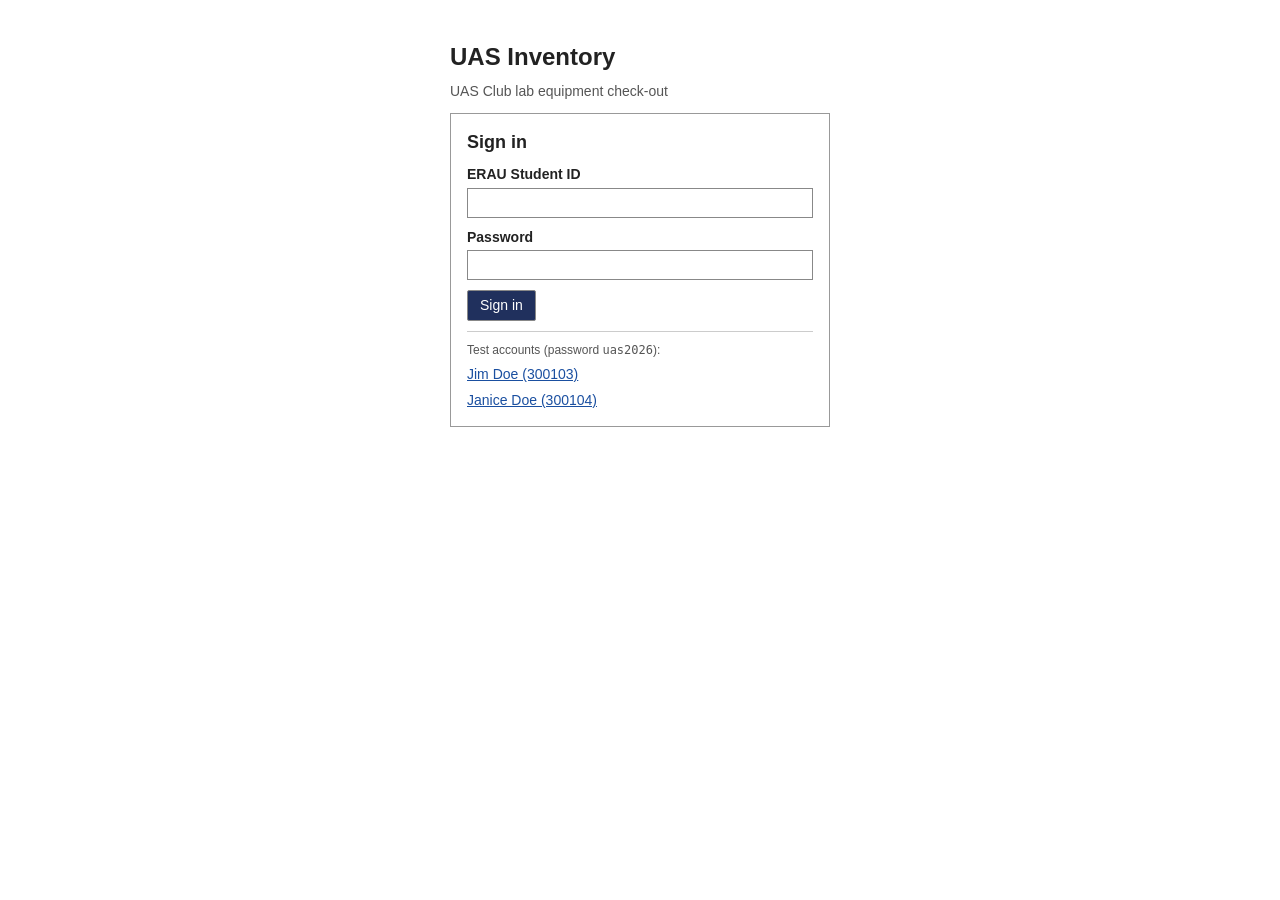
==== docs/uas-inventory-prototype.html @ 4c10aee8 "Created Skeleton Code Base" ====
<!doctype html>
<html lang="en">

<head>
    <meta charset="utf-8">
    <meta name="viewport" content="width=device-width,initial-scale=1">
    <title>UAS Inventory</title>
    <style>
        /* Styling */
        * {
            box-sizing: border-box;
        }

        body {
            margin: 0;
            background: #fff;
            color: #222;
            font-family: Arial, Helvetica, sans-serif;
            font-size: 14px;
            line-height: 1.4;
        }

        .wrap {
            max-width: 1000px;
            margin: 0 auto;
            padding: 0 12px;
        }

        h1 {
            font-size: 24px;
            margin: 16px 0 8px;
        }

        h2 {
            font-size: 18px;
            margin: 0;
        }

        h3 {
            font-size: 16px;
            margin: 0;
        }

        p {
            margin: 0;
        }

        button {
            font: inherit;
        }

        code,
        .mono {
            font-family: monospace;
            font-size: 12px;
        }

        .muted {
            color: #555;
        }

        .small {
            font-size: 12px;
        }

        .lede {
            color: #444;
            margin-bottom: 10px;
        }

        .btn {
            border: 1px solid #888;
            background: #e8e8e8;
            color: #222;
            padding: 5px 12px;
            cursor: pointer;
            border-radius: 2px;
        }

        .btn:hover {
            background: #d8d8d8;
        }

        .btn-primary {
            background: #20305d;
            color: #fff;
        }

        .btn-primary:hover {
            background: #07133d;
        }

        .btn-warn {
            background: #e0a020;
            border-color: #b07a10;
            color: #000;
        }

        .btn-warn:hover {
            background: #c88e18;
        }

        .btn-sm {
            padding: 2px 8px;
            font-size: 12px;
        }

        .btn[disabled] {
            opacity: 0.5;
            cursor: not-allowed;
        }

        .lbl {
            display: block;
            font-weight: bold;
            margin-bottom: 3px;
        }

        input[type=text],
        input[type=search],
        input[type=password],
        select {
            font: inherit;
            padding: 4px 6px;
            border: 1px solid #888;
            width: 100%;
        }

        input[aria-invalid="true"] {
            border-color: #c00;
        }

        .err {
            color: #c00;
            margin-top: 4px;
        }

        .err:empty {
            display: none;
        }

        .check {
            display: flex;
            gap: 8px;
            align-items: flex-start;
            cursor: pointer;
        }

        /* Header */
        .top {
            display: flex;
            flex-wrap: wrap;
            align-items: center;
            gap: 8px 16px;
            border-bottom: 2px solid #444;
            padding: 10px 0;
            margin-bottom: 6px;
        }

        .brand {
            font-weight: bold;
            font-size: 16px;
        }

        .tabs {
            display: flex;
            gap: 4px;
            flex: 1;
        }

        .tab {
            border: 1px solid #888;
            background: #f2f2f2;
            padding: 4px 10px;
            cursor: pointer;
        }

        .tab[aria-current="page"] {
            background: #fff;
            border-bottom-color: #fff;
            font-weight: bold;
        }

        .who {
            display: flex;
            gap: 10px;
            align-items: center;
        }

        /* Inventory */
        .stats {
            margin: 4px 0 12px;
            color: #444;
        }

        .toolbar {
            display: flex;
            flex-wrap: wrap;
            gap: 10px;
            align-items: flex-end;
            margin-bottom: 12px;
        }

        .fld {
            min-width: 0;
        }

        .toolbar .fld {
            flex: 0 1 200px;
        }

        .toolbar .grow {
            flex: 1 1 240px;
        }

        .badge {
            display: inline-block;
            font-size: 12px;
            padding: 0 4px;
            border: 1px solid #999;
        }

        .b-haz {
            background: #ffe08a;
            border-color: #b07a10;
            font-weight: bold;
        }

        .b-std {
            color: #555;
        }

        .b-crit {
            background: #fbd0d0;
            border-color: #c00;
        }

        .tablewrap {
            overflow-x: auto;
        }

        .tbl {
            width: 100%;
            border-collapse: collapse;
        }

        .tbl th,
        .tbl td {
            border: 1px solid #bbb;
            padding: 5px 8px;
            text-align: left;
            vertical-align: top;
        }

        .tbl th {
            background: #eee;
        }

        .tbl .num {
            text-align: right;
        }

        .link {
            border: 0;
            background: none;
            padding: 0;
            color: #1a4fa0;
            text-decoration: underline;
            cursor: pointer;
            text-align: left;
        }

        .empty {
            border: 1px solid #bbb;
            padding: 14px;
        }

        /* My items */
        .held-list {
            display: grid;
            gap: 8px;
            margin-top: 10px;
        }

        .held {
            border: 1px solid #bbb;
            padding: 10px;
            display: flex;
            flex-wrap: wrap;
            gap: 10px;
            justify-content: space-between;
            align-items: flex-end;
        }

        .held .meta {
            color: #555;
            margin-top: 3px;
        }

        .held-form {
            display: flex;
            gap: 6px;
            align-items: flex-end;
        }

        .held-form .fld {
            width: 70px;
        }

        .held .err {
            flex-basis: 100%;
        }

        .panel {
            border: 1px solid #bbb;
            padding: 14px;
        }

        /* Dialogs */
        dialog {
            border: 2px solid #444;
            padding: 0;
            width: min(520px, calc(100vw - 20px));
            max-height: calc(100vh - 20px);
            overflow: auto;
        }

        dialog::backdrop {
            background: rgba(0, 0, 0, 0.4);
        }

        .dlg-hd {
            display: flex;
            justify-content: space-between;
            gap: 10px;
            align-items: flex-start;
            padding: 10px 14px;
            background: #eee;
            border-bottom: 1px solid #bbb;
        }

        .dlg-bd {
            padding: 12px 14px;
            display: grid;
            gap: 10px;
        }

        .xbtn {
            border: 1px solid #888;
            background: #fff;
            cursor: pointer;
            width: 26px;
            height: 26px;
        }

        .facts {
            display: grid;
            grid-template-columns: 1fr 1fr;
            gap: 6px 14px;
            margin: 0;
        }

        .facts dt {
            font-weight: bold;
            font-size: 12px;
        }

        .facts dd {
            margin: 0;
        }

        .actions {
            display: flex;
            gap: 8px;
            justify-content: flex-end;
            flex-wrap: wrap;
        }

        .co-box {
            border-top: 1px solid #ccc;
            padding-top: 10px;
            display: grid;
            gap: 6px;
        }

        .co-row {
            display: flex;
            gap: 8px;
            align-items: flex-end;
        }

        .co-row .fld {
            width: 90px;
        }

        .haz-hd {
            background: #ffe08a;
            border-bottom: 2px solid #b07a10;
        }

        .notes {
            margin: 0;
            padding-left: 20px;
        }

        .ack-box {
            border: 1px solid #b07a10;
            background: #fff6d6;
            padding: 8px;
        }

        .done {
            display: grid;
            gap: 10px;
        }

        /* Login */
        .login {
            max-width: 380px;
            margin: 40px auto;
        }

        .login-card {
            border: 1px solid #999;
            padding: 16px;
            display: grid;
            gap: 10px;
        }

        .form-grid {
            display: grid;
            gap: 10px;
        }

        .login-note {
            border: 1px solid #b07a10;
            background: #fff6d6;
            padding: 6px 8px;
        }

        .demo-accts {
            border-top: 1px solid #ccc;
            padding-top: 10px;
            display: grid;
            gap: 6px;
        }

        /* Toasts */
        #toasts {
            position: fixed;
            inset: auto;
            left: 50%;
            bottom: 16px;
            transform: translateX(-50%);
            margin: 0;
            padding: 0;
            border: 0;
            background: transparent;
            overflow: visible;
            width: min(420px, calc(100vw - 24px));
        }

        #toasts:popover-open {
            display: flex;
            flex-direction: column;
            gap: 6px;
        }

        .toast {
            background: #333;
            color: #fff;
            padding: 8px 12px;
        }

        .toast.err {
            background: #a00;
        }

        @media (max-width: 520px) {
            .facts {
                grid-template-columns: 1fr;
            }
        }
    </style>
</head>

<body>
    <div id="app"></div>
    <dialog id="dlg" aria-labelledby="dlgTitle"></dialog>
    <dialog id="dlg2" aria-labelledby="dlg2Title"></dialog>
    <div id="toasts" popover="manual" role="status" aria-live="polite"></div>

    <script>
        (function() {
            'use strict';

            const $ = (s, r) => (r || document).querySelector(s);

            // Escapes text before it goes into innerHTML, which prevents XSS
            const esc = s => String(s == null ? '' : s).replace(
                /[&<>"']/g,
                c => ({
                    '&': '&amp;',
                    '<': '&lt;',
                    '>': '&gt;',
                    '"': '&quot;',
                    "'": '&#39;'
                } [c])
            );

            // Milliseconds
            const HR = 36e5;
            const DAY = 864e5;

            const dlg = $('#dlg');
            const dlg2 = $('#dlg2');

            const CAT_NOTES = {
                'Batteries': [
                    'Charge and store the pack only in a LiPo bag, and never leave it charging unattended.',
                    'Check the pack for swelling, punctures, or damaged leads before you use it.'
                ],
                'Chemicals': [
                    'Wear safety glasses and nitrile gloves while you handle it.',
                    'Work with ventilation and keep it away from heat, sparks, and open flames.',
                    'Close the container fully and return it to the flammables cabinet.'
                ]
            };

            const DEFAULT_NOTES = [
                'Wear safety glasses and gloves while you handle it.',
                'Follow the club lab safety policy for this item.',
                'Return it to its storage location when you are done.'
            ];

            /* Data */
            function seed() {
                const now = Date.now();

                const members = [{
                        id: '300103',
                        name: 'Jim Doe',
                        pw: 'uas2026'
                    },
                    {
                        id: '300104',
                        name: 'Janice Doe',
                        pw: 'uas2026'
                    }
                ];

                // Columns: name, category, description, location, total, hazard
                const raw = [
                    ['LiPo Battery 4S 5000 mAh', 'Batteries',
                        '14.8 V pack for 450 mm quadcopters.',
                        'Battery Locker A', 12, true
                    ],
                    ['LiPo Battery 6S 10000 mAh', 'Batteries',
                        '22.2 V long-endurance pack for the survey hex.',
                        'Battery Locker A', 4, true
                    ],
                    ['Isopropyl Alcohol 99%, 1 L', 'Chemicals',
                        'Cleans flux and preps surfaces before bonding.',
                        'Flammables Cabinet', 6, true
                    ],
                    ['Two-Part Epoxy Kit', 'Chemicals',
                        'Structural bonding for carbon fiber frames.',
                        'Flammables Cabinet', 5, true
                    ],
                    ['Soldering Iron Station', 'Tools',
                        'Temperature-controlled station with stand.',
                        'Workbench 2', 4, false
                    ],
                    ['Digital Multimeter', 'Tools',
                        'Continuity, voltage, and current checks.',
                        'Workbench 2', 5, false
                    ],
                    ['Carbon Fiber Propeller, 10 in', 'Drone Parts',
                        'CW/CCW pairs sold as single props.',
                        'Parts Shelf 3', 40, false
                    ],
                    ['450 mm Quadcopter Frame', 'Drone Parts',
                        'Carbon plate frame with arms and hardware.',
                        'Parts Shelf 1', 6, false
                    ],
                    ['Pixhawk Flight Controller', 'Electronics',
                        'Autopilot board with GPS and power module.',
                        'Cabinet B', 5, false
                    ],
                    ['Safety Glasses', 'Safety Gear',
                        'ANSI Z87.1 rated, one size.', 'Entry Rack', 15,
                        false
                    ]
                ];

                const items = raw.map((r, i) =>
                    ({
                        id: i + 1,
                        name: r[0],
                        category: r[1],
                        description: r[2],
                        location: r[3],
                        total: r[4],
                        hazard: r[5]
                    }));

                const holdings = [{
                        memberId: '300103',
                        itemId: 1,
                        qty: 2,
                        since: now - 6 * HR
                    },
                    {
                        memberId: '300103',
                        itemId: 5,
                        qty: 1,
                        since: now - 6 * HR
                    },
                    {
                        memberId: '300104',
                        itemId: 9,
                        qty: 1,
                        since: now - 1 * DAY
                    }
                ];

                return {
                    items,
                    members,
                    holdings,
                    log: [],
                    nextTx: 1
                };
            }

            // S holds the inventory data, sess the signed-in member, and ui the current view state
            const S = seed();
            let sess = null;
            const ui = {
                view: 'inventory',
                inv: {
                    q: '',
                    cat: ''
                },
                loginNote: '',
                itemId: null,
                hazPending: null
            };

            /* Helpers */
            const me = () => S.members.find(m => m.id === sess.memberId);
            const memberById = id => S.members.find(m => m.id === id);
            const itemById = id => S.items.find(i => i.id === id);
            const categories = () => [...new Set(S.items.map(i => i
                .category))].sort();
            const outQty = id => S.holdings.filter(h => h.itemId === id)
                .reduce((a, h) => a + h.qty, 0);
            const availOf = it => it.total - outQty(it.id);
            const codeOf = it => 'UAS-' + String(it.id).padStart(3, '0');
            const txid = t => 'T-' + String(t.id).padStart(4, '0');

            const mname = id => memberById(id).name;

            const fmt = ts => new Date(ts).toLocaleString([], {
                month: 'short',
                day: 'numeric',
                hour: 'numeric',
                minute: '2-digit'
            });

            const TABS = [{
                    id: 'inventory',
                    label: 'Inventory'
                },
                {
                    id: 'mine',
                    label: 'My items'
                }
            ];

            function tx(type, o) {
                const e = {
                    id: S.nextTx++,
                    ts: Date.now(),
                    actor: sess.memberId,
                    type,
                    itemId: o.itemId,
                    itemName: o.itemName,
                    qty: o.qty,
                    detail: o.detail || '',
                    ack: !!o.ack
                };

                S.log.push(e);
                return e;
            }

            function hazBadge(it) {
                return it.hazard ?
                    '<span class="badge b-haz">HAZARDOUS</span>' :
                    '<span class="badge b-std">Standard</span>';
            }

            function toast(msg, kind) {
                const tc = $('#toasts');
                const t = document.createElement('div');
                t.className = 'toast ' + (kind || 'info');
                t.textContent = msg;
                tc.appendChild(t);

                if (!tc.matches(':popover-open')) {
                    tc.showPopover();
                }

                setTimeout(() => {
                    t.remove();

                    if (!tc.children.length) {
                        tc.hidePopover();
                    }
                }, 4000);
            }

            function shell(title, body, id) {
                return '<div class="dlg-hd">' +
                    '<h2 id="' + (id || 'dlgTitle') + '">' + title +
                    '</h2>' +
                    '<button class="xbtn" type="button" data-act="' + (
                        id === 'dlg2Title' ? 'close2' : 'closedlg') +
                    '" aria-label="Close">×</button>' +
                    '</div>' +
                    '<div class="dlg-bd">' + body + '</div>';
            }

            function openD(d, html) {
                d.innerHTML = html;

                if (!d.open) {
                    d.showModal();
                }
            }

            function closeAllDialogs() {
                [dlg2, dlg].forEach(d => d.close());
            }

            function fieldErr(id, msg) {
                $('#' + id).setAttribute('aria-invalid', 'true');
                $('#e-' + id).textContent = msg;
            }

            function parseQty(str, max, what) {
                const s = String(str).trim();

                if (!/^\d+$/.test(s) || +s < 1) {
                    return {
                        err: 'Enter a whole number greater than zero.'
                    };
                }

                if (+s > max) {
                    return {
                        err: 'Only ' + max + ' ' + what + '. Enter ' + max +
                            ' or fewer.'
                    };
                }

                return {
                    n: +s
                };
            }

            /* Login */
            function renderLogin() {
                $('#app').innerHTML = `
                        <div class="wrap">
                            <div class="login">
                                <h1>UAS Inventory</h1>
                                <p class="muted" style="margin-bottom:12px">UAS Club lab equipment check-out</p>
                                <section class="login-card">
                                    <h2>Sign in</h2>
                                    ${ui.loginNote ? '<p class="login-note" role="alert">' + esc(ui.loginNote) + '</p>' : ''}
                                    <form id="loginForm" novalidate class="form-grid">
                                        <div class="fld">
                                            <label class="lbl" for="sid">ERAU Student ID</label>
                                            <input id="sid" type="text" inputmode="numeric" autocomplete="username">
                                        </div>
                                        <div class="fld">
                                            <label class="lbl" for="pw">Password</label>
                                            <input id="pw" type="password" autocomplete="current-password">
                                        </div>
                                        <p class="err" id="loginErr" role="alert"></p>
                                        <div>
                                            <button class="btn btn-primary" type="submit">Sign in</button>
                                        </div>
                                    </form>
                                    <div class="demo-accts">
                                        <p class="small muted">Test accounts (password <code>uas2026</code>):</p>
                                        ${S.members.map(m => `
                                            <div>
                                                <button type="button" class="link" data-act="fill" data-id="${m.id}">${esc(m.name)} (${m.id})</button>
                                            </div>
                                        `).join('')}
                                    </div>
                                </section>
                            </div>
                        </div>
                    `;
            }

            function onLogin() {
                const id = $('#sid').value.trim();
                const pw = $('#pw').value;
                const e = $('#loginErr');

                if (!id || !pw) {
                    e.textContent = !id && !pw ?
                        'Enter your Student ID and password.' :
                        !id ?
                        'Enter your Student ID.' :
                        'Enter your password.';
                    (!id ? $('#sid') : $('#pw')).focus();
                    return;
                }

                const m = memberById(id);

                if (!m || m.pw !== pw) {
                    e.textContent = 'Student ID or password is incorrect.';
                    return;
                }

                sess = {
                    memberId: m.id
                };
                ui.view = 'inventory';
                ui.loginNote = '';
                render();
                toast('Signed in as ' + m.name + '.', 'ok');
            }

            function endSession(note) {
                closeAllDialogs();
                sess = null;
                ui.loginNote = note;
                render();
            }

            /* Shell */
            function render() {
                if (!sess) {
                    renderLogin();
                    return;
                }

                renderShell();
            }

            function refresh() {
                render();
            }

            function renderShell() {
                const m = me();

                $('#app').innerHTML = `
                        <div class="wrap">
                            <header class="top">
                                <div class="brand">UAS Inventory</div>
                                <nav class="tabs" aria-label="Main">
                                    ${TABS.map(t => `
                                        <button class="tab" data-act="tab" data-v="${t.id}" ${ui.view === t.id ? 'aria-current="page"' : ''}>${t.label}</button>
                                    `).join('')}
                                </nav>
                                <div class="who">
                                    <span>${esc(m.name)} (<span class="mono">${esc(m.id)}</span>)</span>
                                    <button class="btn btn-sm" data-act="logout">Log out</button>
                                </div>
                            </header>
                            <main id="main"></main>
                        </div>
                    `;

                $('#main').innerHTML = ui.view === 'mine' ? viewMine() :
                    viewInventory();

                if (ui.view === 'inventory') {
                    renderList();
                }
            }

            /* Inventory */
            function viewInventory() {
                const f = ui.inv;

                return `
                        <h1>Inventory</h1>
                        <p class="stats" id="stats"></p>
                        <form class="toolbar" role="search" data-noop="1">
                            <div class="fld grow">
                                <label class="lbl" for="q">Search</label>
                                <input id="q" type="search" autocomplete="off" placeholder="Name or description" value="${esc(f.q)}">
                            </div>
                            <div class="fld">
                                <label class="lbl" for="fcat">Category</label>
                                <select id="fcat">
                                    <option value="">All categories</option>
                                    ${categories().map(c => `
                                        <option value="${esc(c)}" ${f.cat === c ? 'selected' : ''}>${esc(c)}</option>
                                    `).join('')}
                                </select>
                            </div>
                        </form>
                        <div id="list"></div>
                    `;
            }

            function filteredItems() {
                const f = ui.inv;
                const q = f.q.trim().toLowerCase();

                return S.items.filter(it => {
                    if (q && !(it.name + ' ' + it.description)
                        .toLowerCase().includes(q)) {
                        return false;
                    }

                    if (f.cat && it.category !== f.cat) {
                        return false;
                    }

                    return true;
                }).sort((a, b) => a.name.localeCompare(b.name));
            }

            function renderList() {
                const units = S.items.reduce((a, i) => a + availOf(i), 0);
                const outU = S.items.reduce((a, i) => a + outQty(i.id), 0);
                $('#stats').textContent = S.items.length +
                    ' item types · ' + units + ' units on the shelf · ' +
                    outU + ' units checked out';

                const list = filteredItems();

                if (!list.length) {
                    const f = ui.inv;

                    $('#list').innerHTML = `
                            <div class="empty">
                                <h3>No items found</h3>
                                <p class="muted">${f.q ? 'Nothing matches “' + esc(f.q) + '” with this category. ' : 'Nothing matches this category. '}Your search text and category are still set above.</p>
                                <p style="margin-top:8px">
                                    <button class="btn btn-sm" data-act="clearInv">Show all items</button>
                                </p>
                            </div>
                        `;
                    return;
                }

                $('#list').innerHTML = `
                        <div class="tablewrap">
                            <table class="tbl">
                                <thead>
                                    <tr>
                                        <th>Item</th>
                                        <th>Category</th>
                                        <th>Location</th>
                                        <th class="num">Available</th>
                                        <th>Hazard</th>
                                        <th></th>
                                    </tr>
                                </thead>
                                <tbody>
                                    ${list.map(it =>
                                    {
                                        const a = availOf(it);

                                        return `
                                            <tr>
                                                <td><button class="link" data-act="open" data-id="${it.id}">${esc(it.name)}</button></td>
                                                <td>${esc(it.category)}</td>
                                                <td>${esc(it.location)}</td>
                                                <td class="num">${a} / ${it.total}</td>
                                                <td>${hazBadge(it)}</td>
                                                <td>
                                                    ${a > 0
                                                        ? `<button class="btn btn-sm" data-act="open" data-id="${it.id}">Check out</button>`
                                                        : `<button class="btn btn-sm" data-act="open" data-id="${it.id}">Details</button>`}
                                                </td>
                                            </tr>
                                        `;
                                    }).join('')}
                                </tbody>
                            </table>
                        </div>
                    `;
            }

            /* Item dialog */
            function dlgItem(id, st) {
                const it = itemById(id);
                const a = availOf(it);
                const mine = S.holdings.find(h => h.memberId === sess
                    .memberId && h.itemId === id);
                const hold = S.holdings.filter(h => h.itemId === id);

                const body = `
                        <div>${hazBadge(it)}${a === 0 ? ' <span class="badge b-crit">None left</span>' : ''}</div>
                        <p>${esc(it.description)}</p>
                        <dl class="facts">
                            <div><dt>Category</dt><dd>${esc(it.category)}</dd></div>
                            <div><dt>Storage location</dt><dd>${esc(it.location)}</dd></div>
                            <div><dt>Total quantity</dt><dd>${it.total}</dd></div>
                            <div><dt>Available now</dt><dd>${a}</dd></div>
                            <div style="grid-column:1/-1">
                                <dt>Checked out by</dt>
                                <dd>${hold.length ? hold.map(h => esc(mname(h.memberId)) + ' ×' + h.qty).join(', ') : 'Nobody'}</dd>
                            </div>
                        </dl>
                        ${a > 0
                            ? `
                                <form class="co-box" id="coForm" novalidate>
                                    <div class="co-row">
                                        <div class="fld">
                                            <label class="lbl" for="coQty">Quantity</label>
                                            <input id="coQty" type="text" inputmode="numeric" value="${esc(st.qty != null ? st.qty : '1')}" ${st.err ? 'aria-invalid="true" aria-describedby="e-coQty"' : ''}>
                                        </div>
                                        <button class="btn btn-primary" type="submit">Check out</button>
                                    </div>
                                    <p class="err" id="e-coQty" role="alert">${esc(st.err || '')}</p>
                                    ${it.hazard ? '<p class="small muted">This item is hazardous. You will see a safety warning before the check-out finishes.</p>' : ''}
                                </form>
                            `
                            : '<p class="muted">Every unit is checked out right now, so check-out isn’t available.</p>'}
                        ${mine
                            ? `<p class="small">You hold ${mine.qty} of these. Return them from <button class="link" data-act="gomine">My items</button>.</p>`
                            : ''}
                    `;

                openD(dlg, shell(
                    `${esc(it.name)} <span class="mono small muted" style="font-weight:normal">${codeOf(it)}</span>`,
                    body));

                const q = $('#coQty');

                if (st.err) {
                    q.focus();
                    q.select();
                }
            }

            function onCheckout() {
                const it = itemById(ui.itemId);
                const raw = $('#coQty').value;
                const r = parseQty(raw, availOf(it), 'available');

                if (r.err) {
                    dlgItem(it.id, {
                        err: r.err,
                        qty: raw
                    });
                    return;
                }

                if (it.hazard) {
                    ui.hazPending = {
                        itemId: it.id,
                        qty: r.n
                    };
                    openHazard(it, r.n);
                } else {
                    finishCheckout(it.id, r.n, false);
                }
            }

            function openHazard(it, qty) {
                const notes = CAT_NOTES[it.category] || DEFAULT_NOTES;

                openD(dlg2, `
                        <div class="dlg-hd haz-hd">
                            <h2 id="dlg2Title">WARNING: Hazardous item</h2>
                        </div>
                        <div class="dlg-bd">
                            <p><strong>${qty} × ${esc(it.name)}</strong> is flagged hazardous. Read this before you take it.</p>
                            <ul class="notes">
                                ${notes.map(n => '<li>' + esc(n) + '</li>').join('')}
                            </ul>
                            <div class="ack-box">
                                <label class="check">
                                    <input type="checkbox" id="ack">
                                    <span>I have read the safety rules above and will follow them.</span>
                                </label>
                            </div>
                            <div class="actions">
                                <button class="btn" data-act="hazcancel">Cancel</button>
                                <button class="btn btn-warn" id="ackBtn" data-act="hazok" disabled>Acknowledge and check out</button>
                            </div>
                        </div>
                    `);
            }

            function finishCheckout(itemId, qty, ack) {
                const it = itemById(itemId);
                let h = S.holdings.find(x => x.memberId === sess.memberId &&
                    x.itemId === itemId);

                if (h) {
                    h.qty += qty;
                } else {
                    S.holdings.push({
                        memberId: sess.memberId,
                        itemId,
                        qty,
                        since: Date.now()
                    });
                }

                const t = tx('checkout', {
                    itemId,
                    itemName: it.name,
                    qty,
                    ack,
                    detail: ack ? 'Hazard warning acknowledged' : ''
                });

                openD(dlg, shell('Checked out', `
                        <div class="done">
                            <p><strong>${qty} × ${esc(it.name)}</strong> is now recorded under ${esc(me().name)}.</p>
                            <dl class="facts">
                                <div><dt>Transaction ID</dt><dd class="mono">${txid(t)}</dd></div>
                                <div><dt>Time</dt><dd>${fmt(t.ts)}</dd></div>
                                <div><dt>Left on the shelf</dt><dd>${availOf(it)} of ${it.total}</dd></div>
                                ${it.hazard ? '<div><dt>Safety</dt><dd>Hazard warning acknowledged</dd></div>' : ''}
                            </dl>
                            <div class="actions">
                                <button class="btn" data-act="gomine">View my items</button>
                                <button class="btn btn-primary" data-act="closedlg">Done</button>
                            </div>
                        </div>
                    `));
            }

            /* My items */
            function viewMine() {
                const mine = S.holdings.filter(h => h.memberId === sess
                    .memberId).sort((a, b) => a.since - b.since);

                return `
                        <h1>My items</h1>
                        <p class="lede">Items checked out under your name. You can return part of a quantity.</p>
                        ${mine.length
                            ? `
                                <div class="held-list">
                                    ${mine.map(h =>
                                    {
                                        const it = itemById(h.itemId);

                                        return `
                                            <form class="held" data-ret="${it.id}" novalidate>
                                                <div>
                                                    <h3>${esc(it.name)} ${hazBadge(it)}</h3>
                                                    <p class="meta">You hold ${h.qty} · checked out ${fmt(h.since)} · return to ${esc(it.location)}</p>
                                                </div>
                                                <div class="held-form">
                                                    <div class="fld">
                                                        <label class="lbl" for="ret-${it.id}">Return</label>
                                                        <input id="ret-${it.id}" type="text" inputmode="numeric" value="${h.qty}">
                                                    </div>
                                                    <button class="btn btn-primary" type="submit">Return</button>
                                                </div>
                                                <p class="err" id="e-ret-${it.id}" role="alert"></p>
                                            </form>
                                        `;
                                    }).join('')}
                                </div>
                            `
                            : `
                                <div class="panel">
                                    <h3>No items checked out</h3>
                                    <p class="muted" style="margin-top:4px">You don’t hold anything right now.</p>
                                    <p style="margin-top:8px">
                                        <button class="btn btn-sm" data-act="tab" data-v="inventory">Browse inventory</button>
                                    </p>
                                </div>
                            `}
                    `;
            }

            function onReturn(itemId) {
                const h = S.holdings.find(x => x.memberId === sess
                    .memberId && x.itemId === itemId);
                const it = itemById(itemId);
                const raw = $('#ret-' + itemId).value;
                const r = parseQty(raw, h.qty, 'held');

                if (r.err) {
                    fieldErr('ret-' + itemId, r.err);
                    $('#ret-' + itemId).focus();
                    return;
                }

                h.qty -= r.n;

                if (h.qty === 0) {
                    S.holdings.splice(S.holdings.indexOf(h), 1);
                }

                const t = tx('checkin', {
                    itemId,
                    itemName: it.name,
                    qty: r.n,
                    detail: h.qty > 0 ? 'Partial return, ' + h.qty +
                        ' still held' : ''
                });

                refresh();
                toast('Returned ' + r.n + ' × ' + it.name +
                    '. Transaction ' + txid(t) + '.', 'ok');
            }

            /* Event handling */
            // Buttons name their action in data-act so this one listener covers the whole page
            document.addEventListener('click', e => {
                const el = e.target.closest('[data-act]');

                // A click on the dialog element itself is a click on its backdrop
                if (e.target === dlg || e.target === dlg2) {
                    e.target.close();
                    return;
                }

                if (!el) {
                    return;
                }

                const act = el.dataset.act;
                const id = el.dataset.id;

                switch (act) {
                    case 'fill': {
                        const m = memberById(id);
                        $('#sid').value = m.id;
                        $('#pw').value = m.pw;
                        $('#loginErr').textContent = '';
                        $('#loginForm button[type=submit]').focus();
                        break;
                    }
                    case 'logout': {
                        endSession('You signed out.');
                        break;
                    }
                    case 'tab': {
                        ui.view = el.dataset.v;
                        refresh();
                        window.scrollTo(0, 0);
                        break;
                    }
                    case 'gomine': {
                        closeAllDialogs();
                        ui.view = 'mine';
                        refresh();
                        window.scrollTo(0, 0);
                        break;
                    }
                    case 'open': {
                        ui.itemId = +id;
                        dlgItem(+id, {});

                        const q = $('#coQty');

                        if (q) {
                            q.focus();
                            q.select();
                        }

                        break;
                    }
                    case 'closedlg': {
                        dlg.close();
                        break;
                    }
                    case 'close2': {
                        dlg2.close();
                        break;
                    }
                    case 'clearInv': {
                        ui.inv = {
                            q: '',
                            cat: ''
                        };
                        refresh();
                        break;
                    }
                    case 'hazcancel': {
                        dlg2.close();
                        break;
                    }
                    case 'hazok': {
                        const p = ui.hazPending;
                        ui.hazPending = null;
                        dlg2.close();
                        finishCheckout(p.itemId, p.qty, true);
                        break;
                    }
                }
            });

            document.addEventListener('submit', e => {
                const f = e.target;
                e.preventDefault();

                if (f.id === 'loginForm') {
                    onLogin();
                } else if (f.id === 'coForm') {
                    onCheckout();
                } else if (f.dataset.ret) {
                    onReturn(+f.dataset.ret);
                }
            });

            function onFilter(e) {
                const t = e.target;
                const i = t.id;

                if (i === 'q') {
                    ui.inv.q = t.value;
                    renderList();
                } else if (i === 'fcat') {
                    ui.inv.cat = t.value;
                    renderList();
                } else if (i === 'ack') {
                    $('#ackBtn').disabled = !t.checked;
                }
            }

            document.addEventListener('input', onFilter);
            document.addEventListener('change', onFilter);

            dlg.addEventListener('close', refresh);
            
            dlg2.addEventListener('close', () => {
                if (ui.hazPending) {
                    ui.hazPending = null;
                    toast('Check-out cancelled. Nothing was changed.',
                        'info');
                }
            });

            render();
        })();
    </script>
</body>

</html>
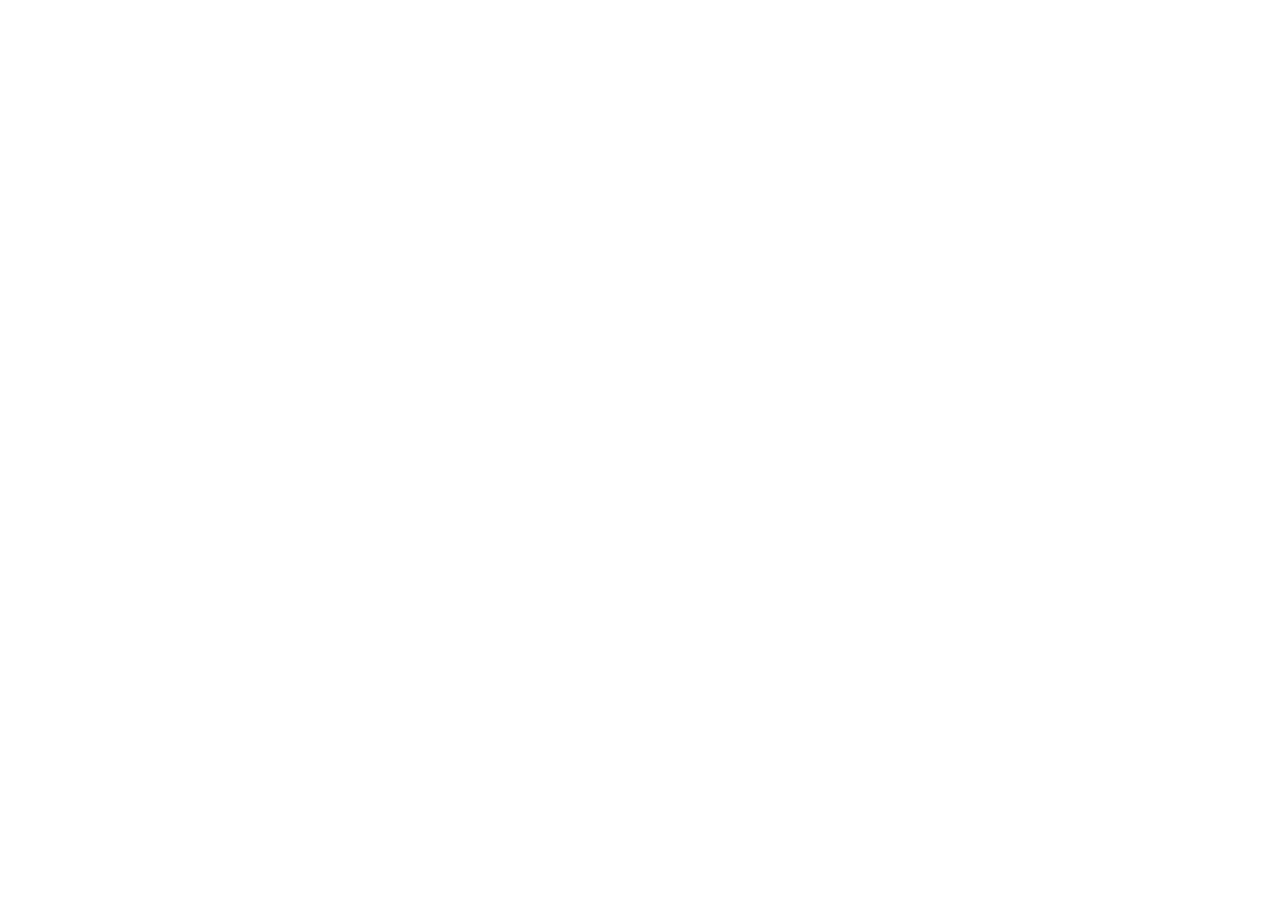
==== commit e235c752: "Refactor UAS Inventory Application - Marked `uas-inventory-prototype.html` as deprecated and added a" ====
--- a/docs/uas-inventory-prototype.html
+++ b/docs/uas-inventory-prototype.html
@@ -1,4 +1,7 @@
-<!doctype html>
+<!-- Deprecated and used for reference only. -->
+
+
+<!-- <!doctype html>
 <html lang="en">
 
 <head>
@@ -1351,4 +1354,4 @@
     </script>
 </body>
 
-</html>+</html> -->
